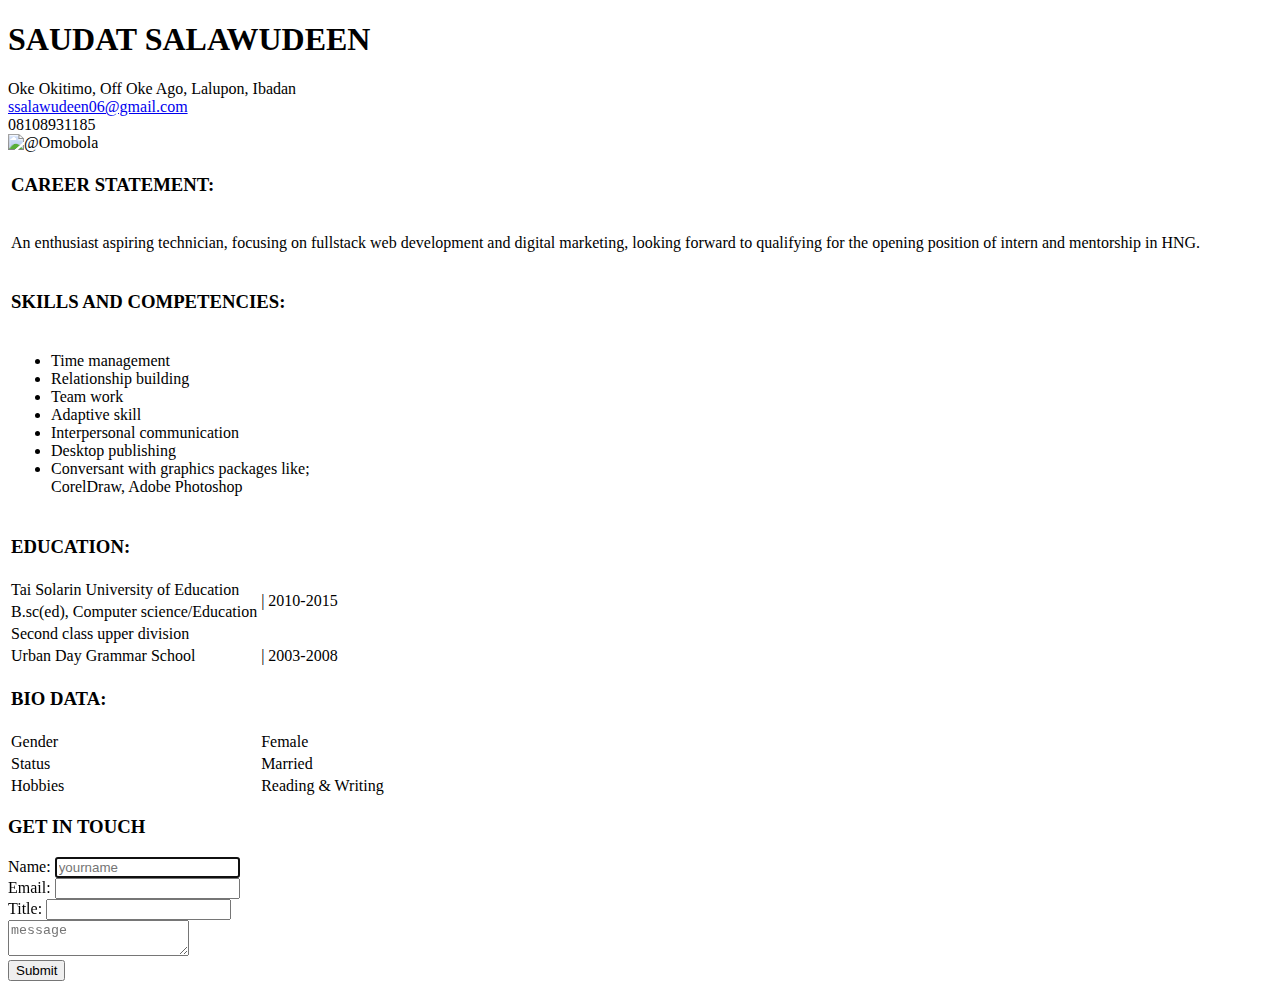
==== docs/index.html @ 82f9026b "Create index.html" ====
<!DOCTYPE html>
<html lang="en">
<head>
	<meta charset="utf-8">
		<meta name="viewport" content="width=device-width; initial-scale=1.0;">

	<title>Saudat Salawudeen-OmobolaCV</title>
		<link href="style1.css" rel="stylesheet">
</head>
<body>

<!--HEADER BEGINS-->

	<div id="brand">
		<header>
			<h1>SAUDAT SALAWUDEEN</h1>
				<div id="tagline">
					Oke Okitimo, Off Oke Ago, Lalupon, Ibadan<br/>
					<a href="mailto:ssalawudeen06@gmail.com">
			ssalawudeen06@gmail.com</a>
					<br/> 08108931185</div>
					<div id="photo"><img src="https://res.cloudinary.com/omobola/image/upload/v1566608564/Saudat.png" 
				
					alt="@Omobola"/></div>
			</header>
		</div>
		
<!--HEADER ENDS-->

<!--TABLE SECTION1-->

	<section>
				<table class="sect-career">
		  		<tr>
						<td>
			  			<h3>CAREER STATEMENT:</h3>
						</td>
					</tr>
		  		<tr>
		    <td>
			  <p>An enthusiast aspiring technician, focusing on fullstack web development 
			and digital marketing, looking forward to qualifying for the opening position of intern and mentorship in HNG.</p>
		    </td>
		  </tr>
		  <tr>
					<td>
			   <h3>SKILLS AND COMPETENCIES:</h3>
					</td>
		  </tr>
		  <tr>
					<td>
					<ul>
						<li>Time management</li>

						<li>Relationship building</li>
		
						<li>Team work</li>

						<li>Adaptive skill</li>

						<li>Interpersonal communication</li>

						<li>Desktop publishing</li>

						<li>Conversant with graphics packages like;<br/> CorelDraw, Adobe Photoshop</li>

					</ul>
				</td>
		 		</tr>
		</table>
	</section>
<!--TABLE SECTION1 ENDS-->

<!--TABLE SECTION2-->
	<section>
		<table class="sect-edu">
			<tr>
				<td><h3>EDUCATION:</h3></td>
			</tr>
			<tr>
				<td>Tai Solarin University of Education</td>
				<td rowspan="2">| 2010-2015</td>
			</tr>
			<tr>
				<td>B.sc(ed), Computer science/Education</td>
			</tr>
			<tr>
				<td>Second class upper division	</td>
			</tr>
			<tr>
				<td>Urban Day Grammar School</td>
				<td>| 2003-2008</td>
			</tr>
			<tr>
				<td><h3>BIO DATA:</h3></td>
   		 </tr>
			<tr>
				<td>Gender </td>
				<td>Female</td>
			</tr>
			<tr>
				<td>Status</td>
				<td>Married</td>
			</tr>
			<tr>
				<td>Hobbies</td>
				<td>Reading  &amp; Writing</td>
			</tr>
		</table>
	</section>
<!--TABLE SECTION2 ENDS-->
	
<!--SECTION FORM-->
	<section>
			<form action="" method="get" class="sect-form">
							<h3>GET IN TOUCH</h3>
						<div>Name:  <input type="text" placeholder="yourname" minlength="4" required autofocus=""></div>
						<div>Email: <input type="text" name="email" required></div>
						<div>Title: <input type="text"></div>
							<!--	<select>
														<option>Mr</option>
														<option>Mrs</option>
														<option>Miss</option>
									</select>
	</div>-->
					<div><textarea minlength="20" maxlength="30" autofocus required="" placeholder="message"></textarea></div>
					<div><button>Submit</button></div>
		</form>
	</section>
</body>
</html>
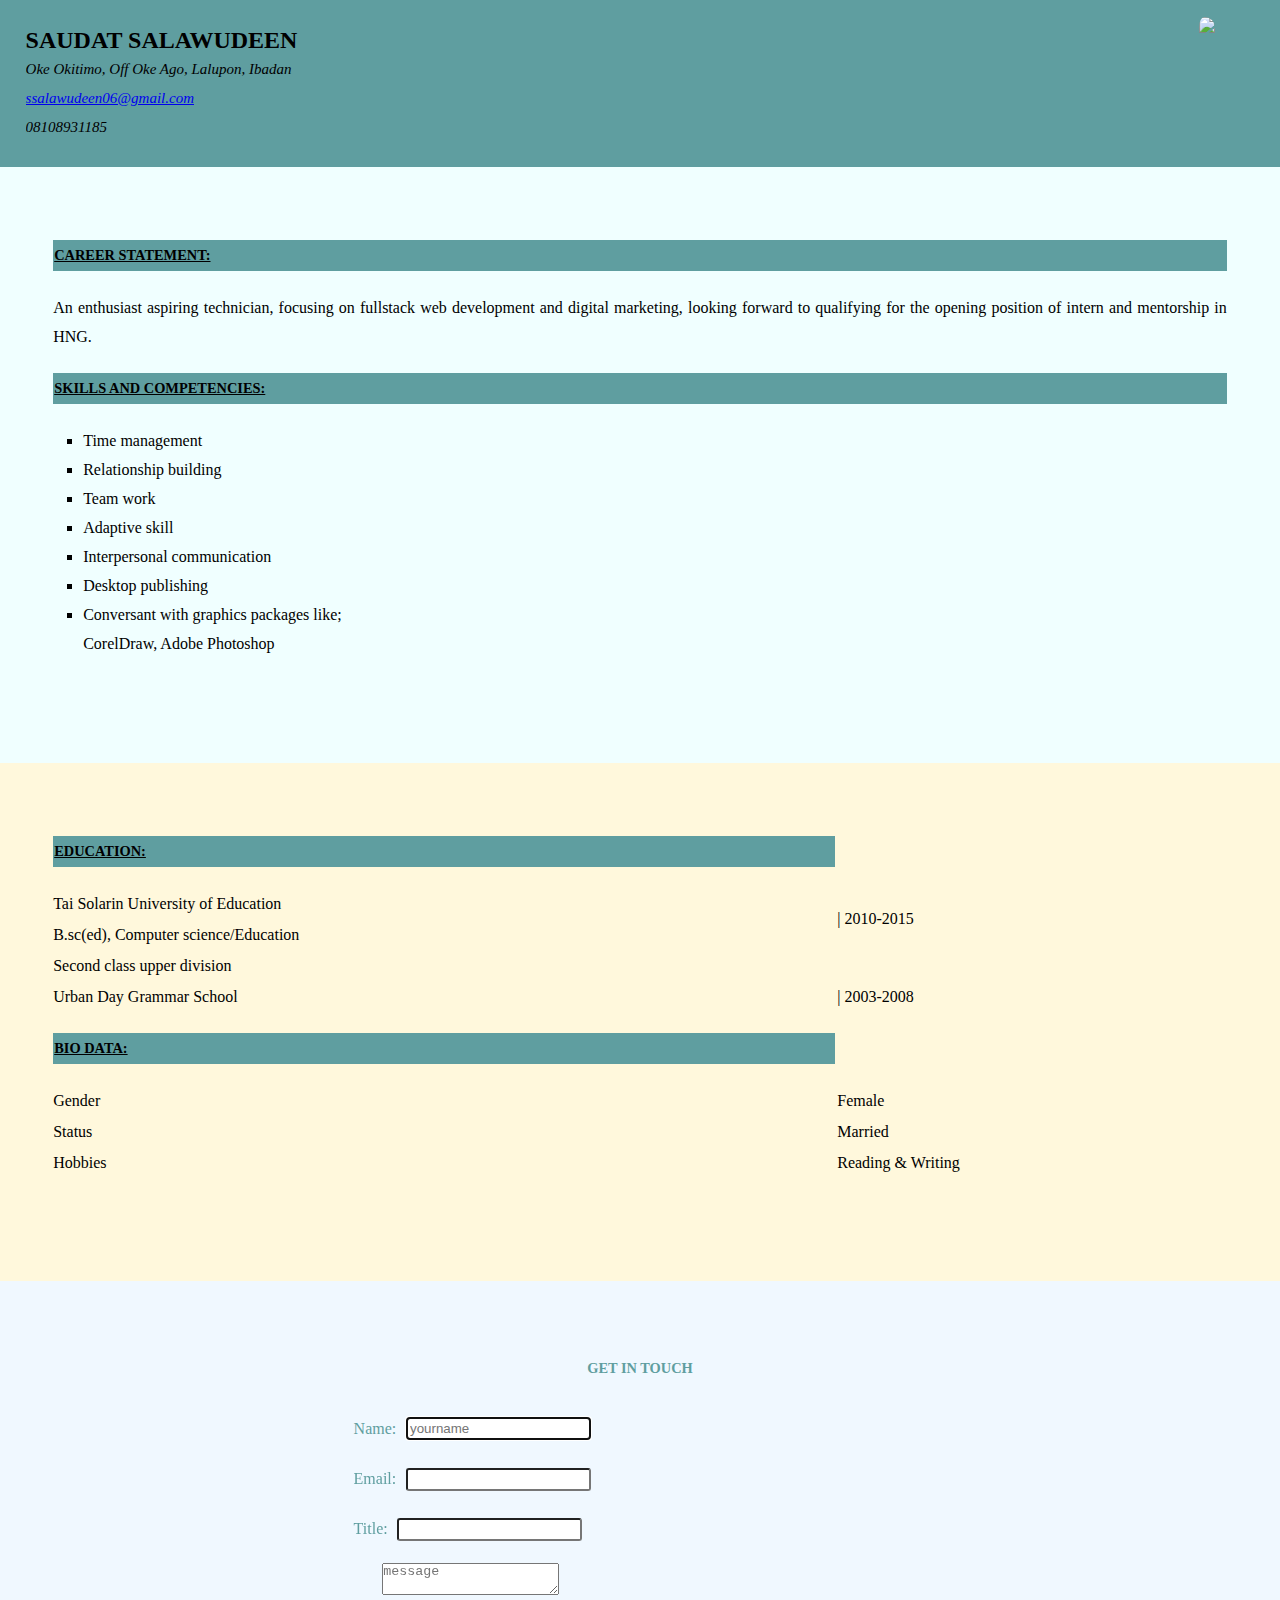
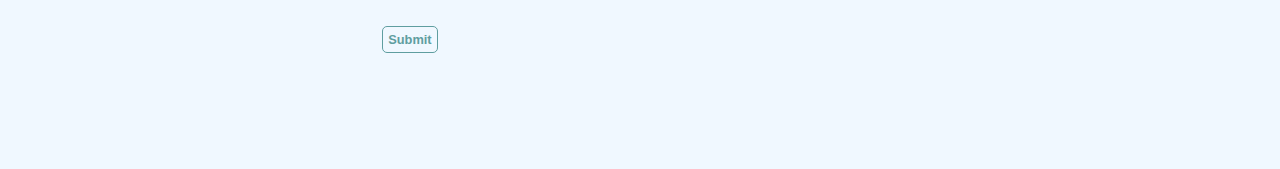
==== commit 5fafafca: "Update index.html" ====
--- a/docs/index.html
+++ b/docs/index.html
@@ -3,7 +3,7 @@
 <head>
 	<meta charset="utf-8">
 		<meta name="viewport" content="width=device-width; initial-scale=1.0;">
-
+         <meta>
 	<title>Saudat Salawudeen-OmobolaCV</title>
 		<link href="style1.css" rel="stylesheet">
 </head>
@@ -19,9 +19,7 @@
 					<a href="mailto:ssalawudeen06@gmail.com">
 			ssalawudeen06@gmail.com</a>
 					<br/> 08108931185</div>
-					<div id="photo"><img src="https://res.cloudinary.com/omobola/image/upload/v1566608564/Saudat.png" 
-				
-					alt="@Omobola"/></div>
+					<div id="photo"><img src="https://res.cloudinary.com/omobola/image/upload/v1566608564/StartNG/Saudat.png"/></div>
 			</header>
 		</div>
 		
@@ -112,7 +110,7 @@
 	
 <!--SECTION FORM-->
 	<section>
-			<form action="" method="get" class="sect-form">
+			<form action="" method="post" class="sect-form">
 							<h3>GET IN TOUCH</h3>
 						<div>Name:  <input type="text" placeholder="yourname" minlength="4" required autofocus=""></div>
 						<div>Email: <input type="text" name="email" required></div>
--- a/docs/style1.css
+++ b/docs/style1.css
@@ -0,0 +1,162 @@
+/*--Universal selector--*/
+
+*{
+	margin:auto;
+	padding:0;
+	box-sizing: border-box;
+}
+
+
+/*--BODY--*/
+
+body{
+	font-family: 'helvetical' 'Arial' san serif;
+	font-size: 20px;
+ text-align: justify;
+	line-height: 145%;
+	background-color:#000;
+	overflow: hidden;
+}
+
+
+/*--BRAND--*/
+
+#brand{
+	background-color: cadetblue;
+	margin: 0;
+	padding:2%;
+	position: relative;
+	overflow: hidden;
+}
+
+img{
+	/*display: block;*/
+	/*float: right;*/
+	position:absolute;
+	top: 10%;
+	right:5%;
+	margin-right: 1px;
+	height:100px;
+	width:auto;
+	border-radius: 50px;
+	padding-left: 5px;
+}
+
+#photo{
+	display: block;
+	/*float: right;*/
+/*margin-left: 1%;
+	margin-right: 5%;*/
+}
+
+header{
+	padding:0;
+	overflow: hidden;
+}
+
+#tagline{
+	text-align: left;
+	word-spacing: normal;
+	font-style: italic;
+	font-size: 75%;
+	margin-right: 2%;
+}
+
+
+/*--H series--*/
+
+h1{
+	font-size:120%;
+	font-weight: bold;
+	margin-right:2%;
+}
+
+	h3{
+	font-size: 90%;
+ text-decoration: underline;
+	margin:20px 0;
+	padding: 1px;
+	color:#000;
+	background: cadetblue;
+}
+
+
+/*--Sections--*/
+
+ul{
+	margin-left: 30px;
+}
+
+li{
+	list-style: square;
+}
+
+
+
+.sect-career{
+ background-color: azure;
+}
+
+.sect-edu{
+ background-color: cornsilk;
+	margin: 0;
+}
+
+.sect-career,
+.sect-edu,
+.sect-form{
+	font-size: medium;
+	padding: 4% 4% 8% 4%;
+	width:100%;
+	overflow: hidden;
+}
+
+/*fieldset{
+	margin: 2%;
+	padding: 2%;
+}*/
+
+.sect-form{
+	background-color: aliceblue;
+	color: cadetblue;
+	overflow: hidden;
+}
+
+.sect-form h3{
+	background-color: aliceblue;
+	text-align: center;
+	color: cadetblue;
+	text-decoration: none;
+}
+
+.sect-form div{
+	padding: 8px;
+	width: 50%;
+}
+
+/*#leg{
+	text-align: justify;
+	background-color: none;
+}*/
+
+textarea{
+	margin-left: 5%;
+}
+
+input{
+	margin: 1%;
+	border-radius: 3px;
+	padding: 2px;
+}
+
+button{
+	font-size: 80%;
+	color:cadetblue;
+	margin: 1%;
+	margin-left: 5%;
+	padding:5px;
+	font-weight: bold;
+	background-color: aliceblue;
+	border-radius: 5px;
+	border: 1px solid cadetblue;
+}
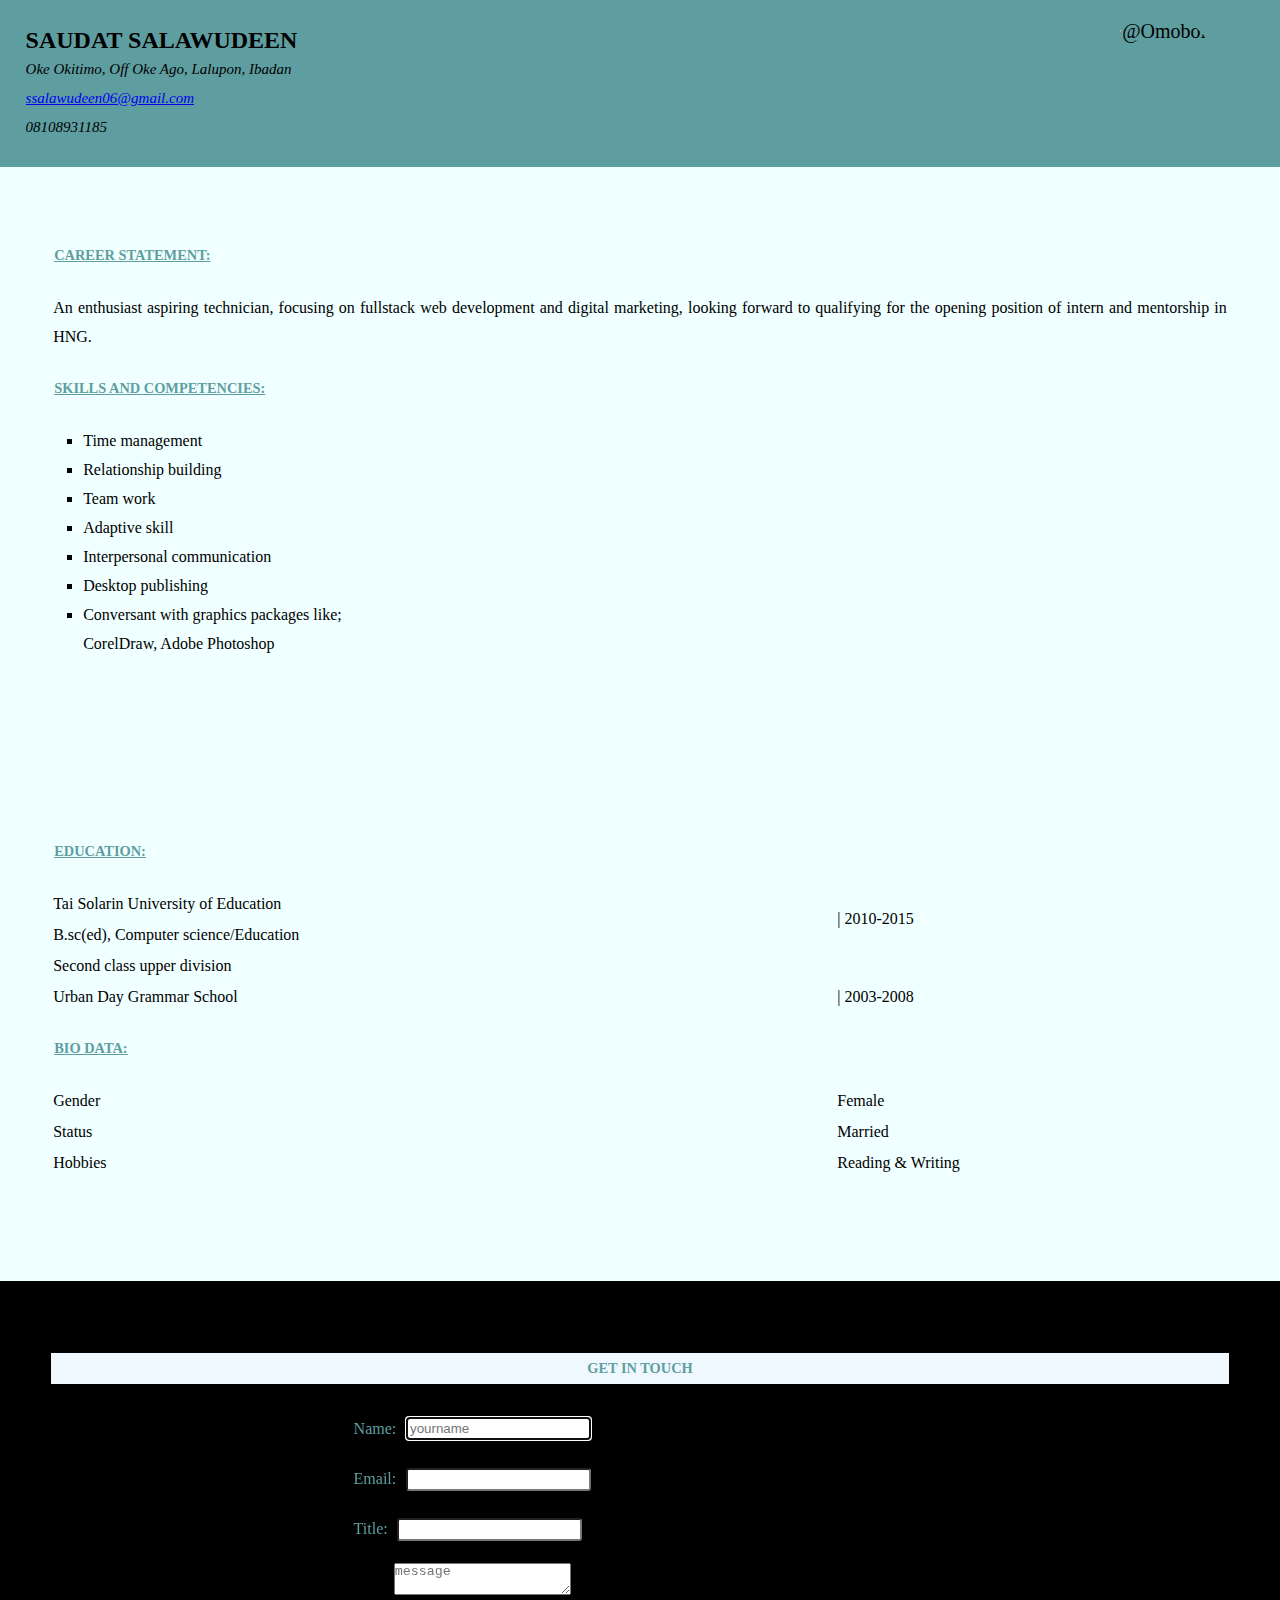
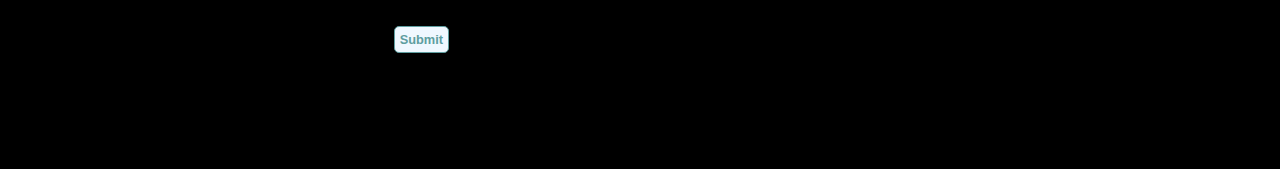
==== commit e3de7877: "new update" ====
--- a/docs/index.html
+++ b/docs/index.html
@@ -2,8 +2,12 @@
 <html lang="en">
 <head>
 	<meta charset="utf-8">
-		<meta name="viewport" content="width=device-width; initial-scale=1.0;">
-         <meta>
+	<meta name="robots" content="index, follow"/>
+	<meta name="viewport" content="width=device-width; initial-scale=1.0;"/>
+	<meta name="description" content="Saudat Salawudeen developer front end backend full stack"/>
+
+
+
 	<title>Saudat Salawudeen-OmobolaCV</title>
 		<link href="style1.css" rel="stylesheet">
 </head>
@@ -19,7 +23,7 @@
 					<a href="mailto:ssalawudeen06@gmail.com">
 			ssalawudeen06@gmail.com</a>
 					<br/> 08108931185</div>
-					<div id="photo"><img src="https://res.cloudinary.com/omobola/image/upload/v1566608564/StartNG/Saudat.png"/></div>
+					<div id="photo"><img src="https://res.cloudinary.com/omobola/image/upload/v1566608564/Saudat.png" alt="@Omobola"/></div>
 			</header>
 		</div>
 		
@@ -110,7 +114,7 @@
 	
 <!--SECTION FORM-->
 	<section>
-			<form action="" method="post" class="sect-form">
+			<form action="" method="get" class="sect-form">
 							<h3>GET IN TOUCH</h3>
 						<div>Name:  <input type="text" placeholder="yourname" minlength="4" required autofocus=""></div>
 						<div>Email: <input type="text" name="email" required></div>
--- a/docs/style1.css
+++ b/docs/style1.css
@@ -15,7 +15,7 @@
  text-align: justify;
 	line-height: 145%;
 	background-color:#000;
-	overflow: hidden;
+	overflow: auto;
 }
 
 
@@ -76,8 +76,8 @@
  text-decoration: underline;
 	margin:20px 0;
 	padding: 1px;
-	color:#000;
-	background: cadetblue;
+	color:cadetblue;
+
 }
 
 
@@ -98,7 +98,7 @@
 }
 
 .sect-edu{
- background-color: cornsilk;
+ background-color: azure;
 	margin: 0;
 }
 
@@ -117,7 +117,7 @@
 }*/
 
 .sect-form{
-	background-color: aliceblue;
+	
 	color: cadetblue;
 	overflow: hidden;
 }
@@ -140,7 +140,7 @@
 }*/
 
 textarea{
-	margin-left: 5%;
+	margin-left: 7%;
 }
 
 input{
@@ -153,7 +153,7 @@
 	font-size: 80%;
 	color:cadetblue;
 	margin: 1%;
-	margin-left: 5%;
+	margin-left: 7%;
 	padding:5px;
 	font-weight: bold;
 	background-color: aliceblue;
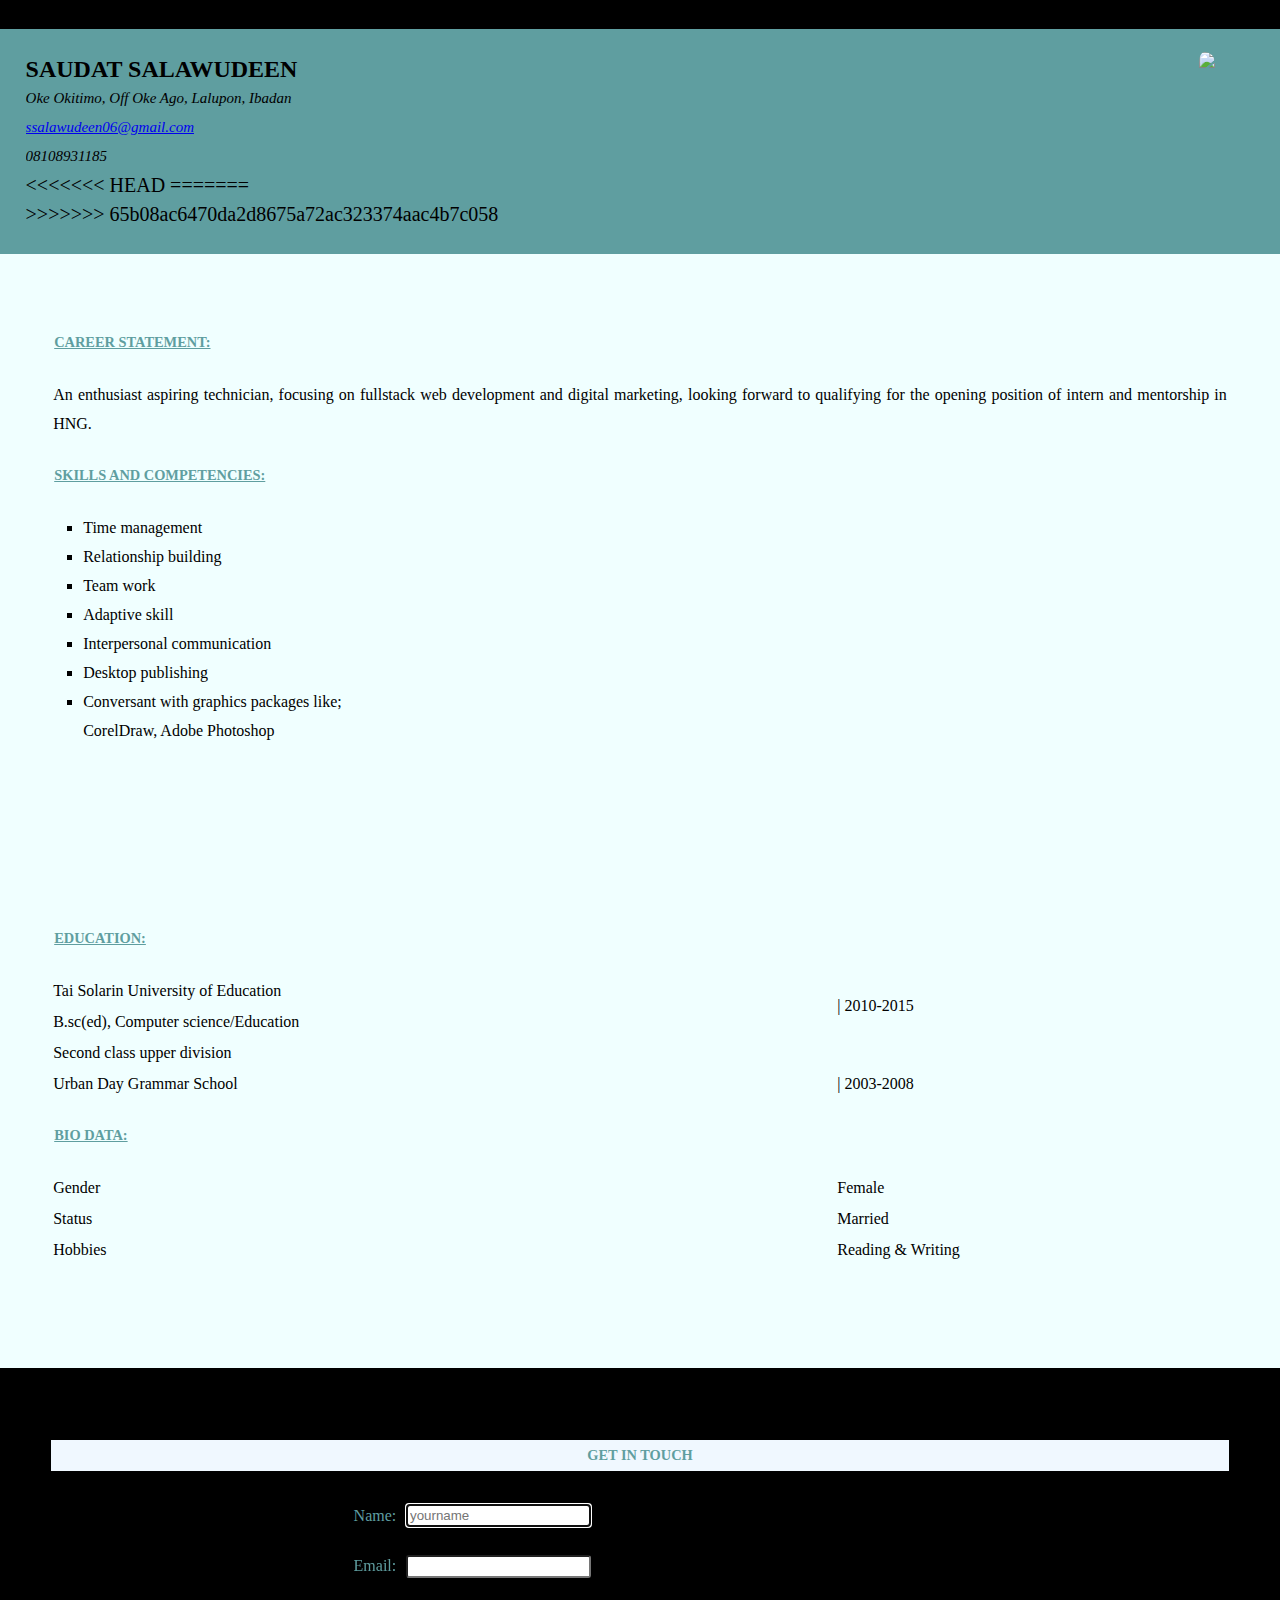
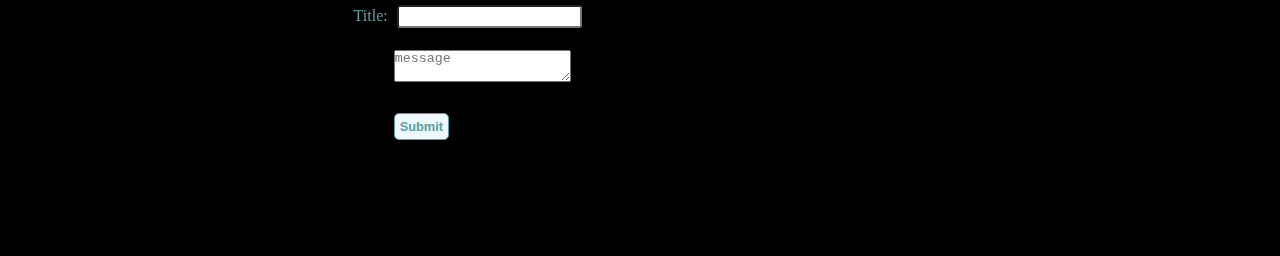
==== commit a429ceec: "update seo" ====
--- a/docs/index.html
+++ b/docs/index.html
@@ -2,12 +2,18 @@
 <html lang="en">
 <head>
 	<meta charset="utf-8">
+<<<<<<< HEAD
 	<meta name="robots" content="index, follow"/>
 	<meta name="viewport" content="width=device-width; initial-scale=1.0;"/>
-	<meta name="description" content="Saudat Salawudeen developer front end backend full stack"/>
+	<meta name="description" content="SAUDAT SALAWUDEEN, a full-stack web developer|Grapics Designer|Digital Marketer|Educationist"/>
+	<meta name="copyright" content="Saudat Salawudeen-CV page"/>
+	<meta name="keywords" content="front end,back end,web developer, web design"/>
 
 
 
+=======
+
+>>>>>>> 65b08ac6470da2d8675a72ac323374aac4b7c058
 	<title>Saudat Salawudeen-OmobolaCV</title>
 		<link href="style1.css" rel="stylesheet">
 </head>
@@ -23,7 +29,11 @@
 					<a href="mailto:ssalawudeen06@gmail.com">
 			ssalawudeen06@gmail.com</a>
 					<br/> 08108931185</div>
-					<div id="photo"><img src="https://res.cloudinary.com/omobola/image/upload/v1566608564/Saudat.png" alt="@Omobola"/></div>
+<<<<<<< HEAD
+					
+=======
+					<div id="photo"><img src="https://res.cloudinary.com/omobola/image/upload/v1566608564/StartNG/Saudat.png"/></div>
+>>>>>>> 65b08ac6470da2d8675a72ac323374aac4b7c058
 			</header>
 		</div>
 		
@@ -114,7 +124,7 @@
 	
 <!--SECTION FORM-->
 	<section>
-			<form action="" method="get" class="sect-form">
+			<form action="" method="post" class="sect-form">
 							<h3>GET IN TOUCH</h3>
 						<div>Name:  <input type="text" placeholder="yourname" minlength="4" required autofocus=""></div>
 						<div>Email: <input type="text" name="email" required></div>
